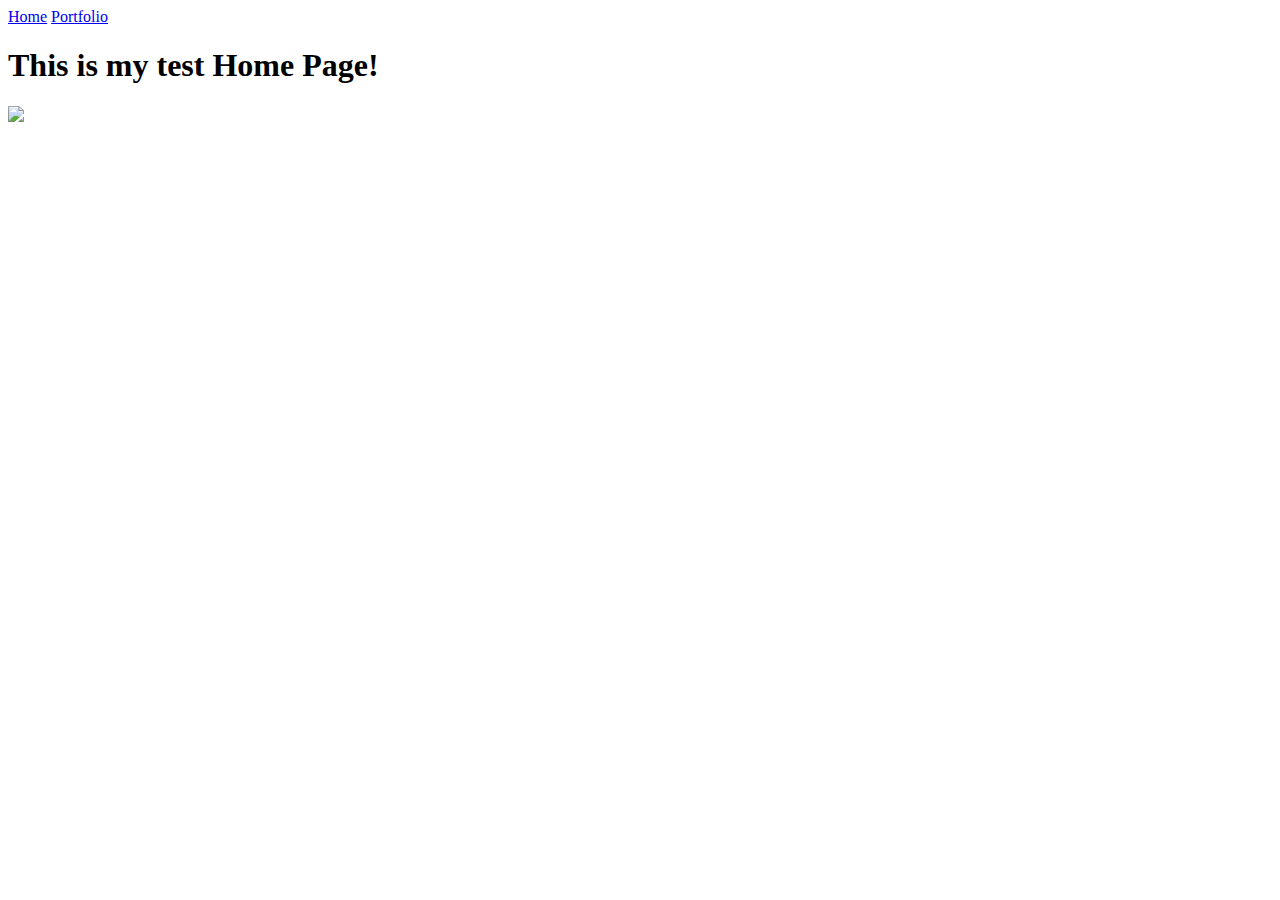
==== index.html @ 7a4b2875 "Add files via upload" ====
<!doctype html>
<html lang="en">
<head>
<meta charset="utf-8">
<title>Home</title>
</head>
<body>
<a href="index.html">Home</a>
<a href="portfolio.html">Portfolio</a>
<h1>This is my test Home Page!</h1>
<img src="images/home.jpg" height="250">
</body>
</html>
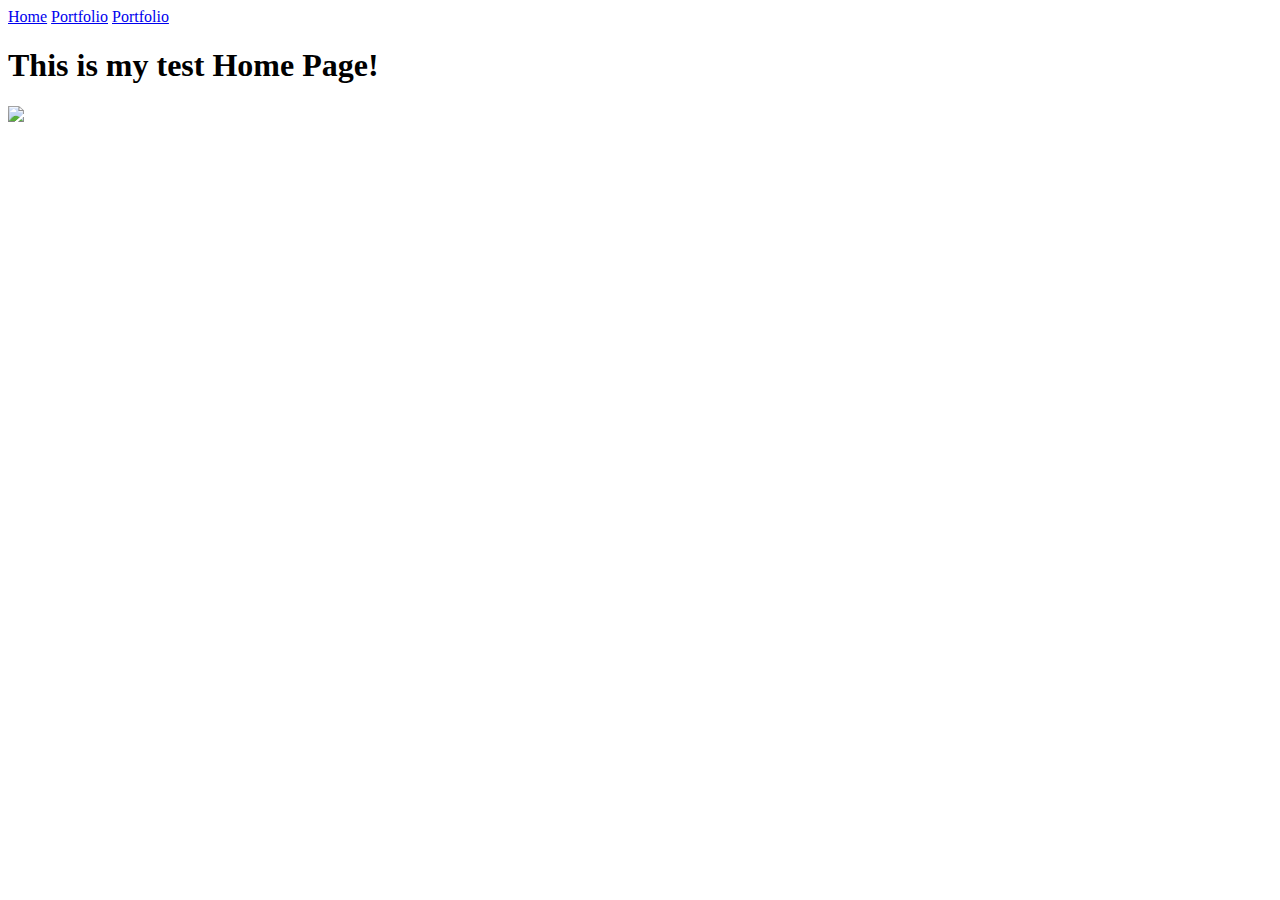
==== commit 511ff6ee: "Update index.html" ====
--- a/index.html
+++ b/index.html
@@ -7,7 +7,8 @@
 <body>
 <a href="index.html">Home</a>
 <a href="portfolio.html">Portfolio</a>
+<a href="About me">Portfolio</a>
 <h1>This is my test Home Page!</h1>
 <img src="images/home.jpg" height="250">
 </body>
-</html>+</html>
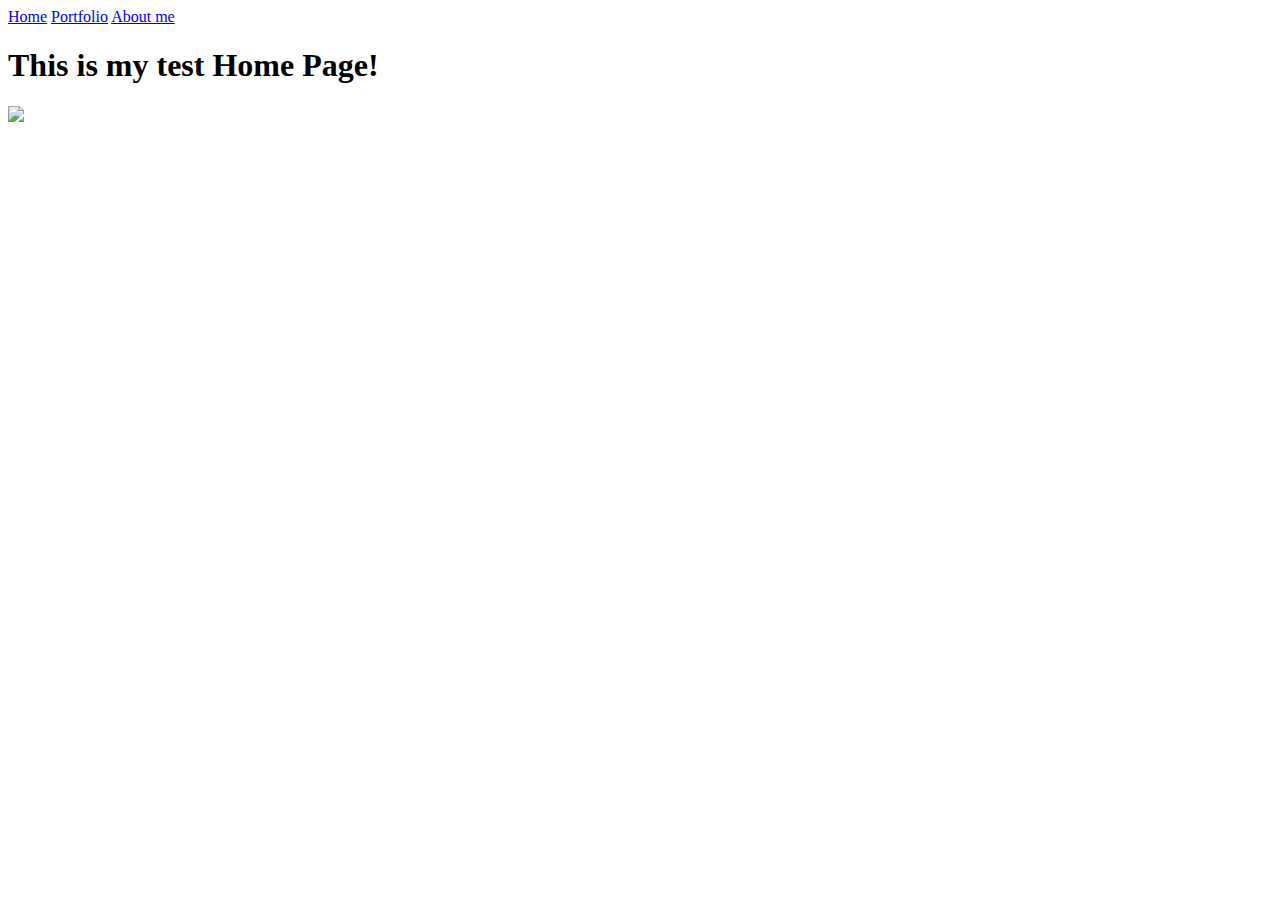
==== commit ce0341ee: "Update index.html" ====
--- a/index.html
+++ b/index.html
@@ -7,7 +7,7 @@
 <body>
 <a href="index.html">Home</a>
 <a href="portfolio.html">Portfolio</a>
-<a href="About me">Portfolio</a>
+<a href="about_me.html">About me</a>
 <h1>This is my test Home Page!</h1>
 <img src="images/home.jpg" height="250">
 </body>
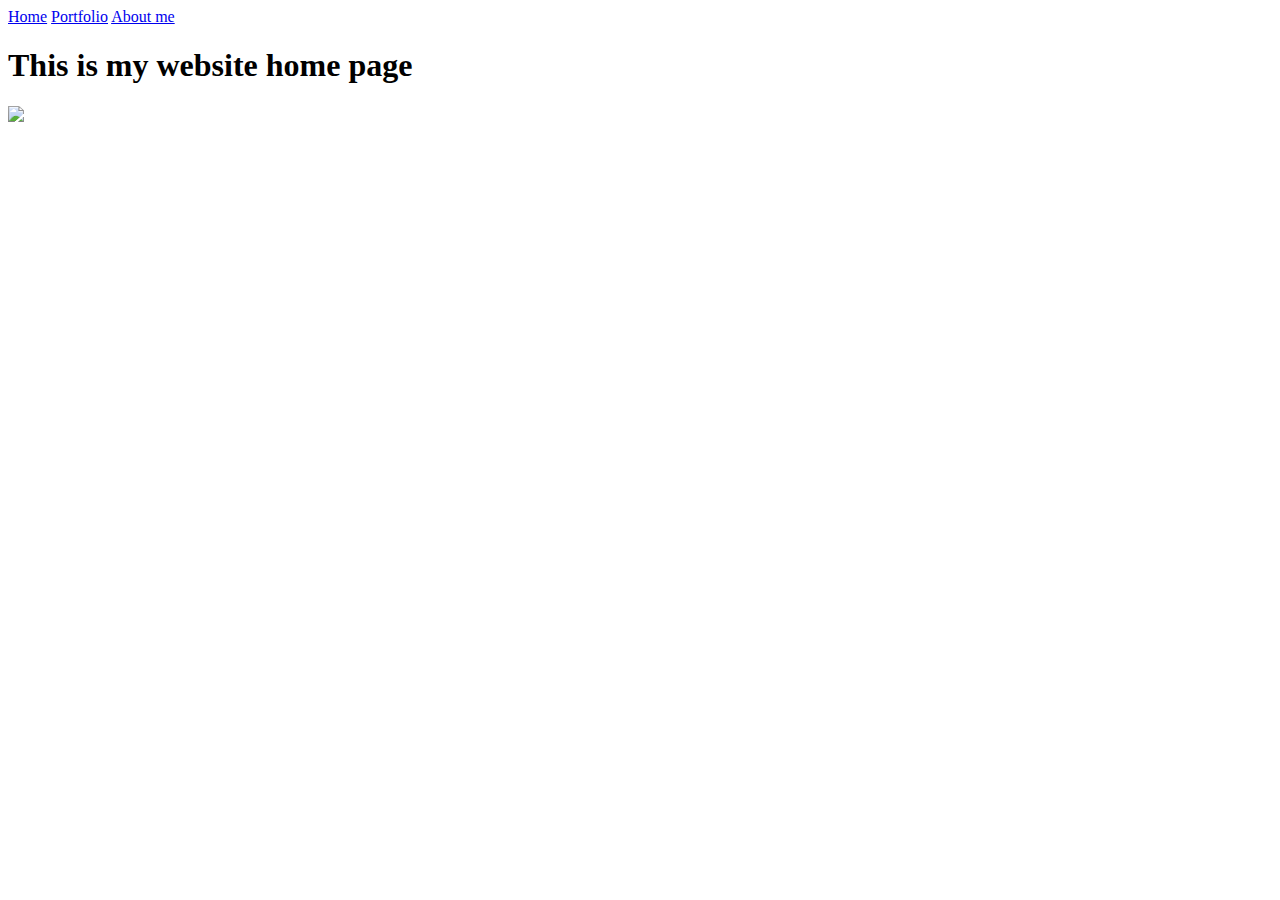
==== commit 7260c243: "Update index.html" ====
--- a/index.html
+++ b/index.html
@@ -8,7 +8,7 @@
 <a href="index.html">Home</a>
 <a href="portfolio.html">Portfolio</a>
 <a href="about_me.html">About me</a>
-<h1>This is my test Home Page!</h1>
+<h1>This is my website home page</h1>
 <img src="images/home.jpg" height="250">
 </body>
 </html>
